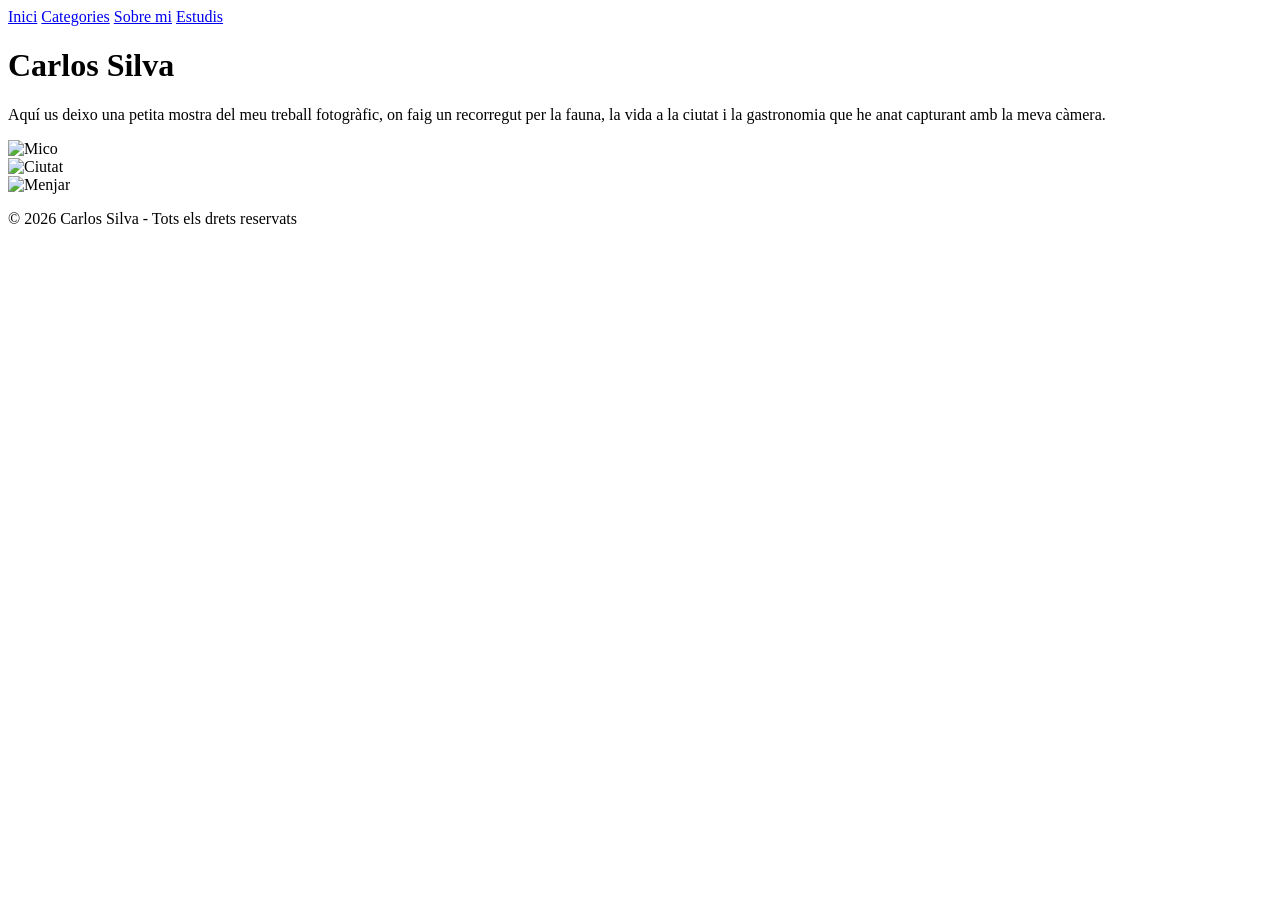
==== index.html @ 20894170 "Add files via upload" ====
<!DOCTYPE html>
<html lang="ca">
<head>
  <meta charset="UTF-8">
  <meta name="viewport" content="width=device-width, initial-scale=1.0">
  <title>Carlos Silva </title>
  <link rel="stylesheet" href="./css/style.css">
</head>
<body>

  <header>
    <nav>
      <a href="/index.html">Inici</a>
      <a href="./pages/categories.html">Categories</a>
      <a href="./pages/Sobre_mi.html">Sobre mi</a>
      <a href="pages/estudis.html">Estudis</a>
    </nav>
  </header>

  <main>
    <h1>Carlos Silva </h1>
    
    <p>
      Aquí us deixo una petita mostra del meu treball fotogràfic, on faig un recorregut per la fauna, la vida a la ciutat i la gastronomia que he anat capturant amb la meva càmera.
    </p>

    <div class="galeria">
      <div class="foto">
        <img src="https://images.unsplash.com/photo-1540575467063-178a50c2df87?w=300&h=300&fit=crop" alt="Mico">
      </div>
      <div class="foto">
        <img src="https://images.unsplash.com/photo-1514565131-fce0801e5785?w=300&h=300&fit=crop" alt="Ciutat">
      </div>
      <div class="foto">
        <img src="https://images.unsplash.com/photo-1551024506-0bccd828d307?w=300&h=300&fit=crop" alt="Menjar">
      </div>
    </div>
  </main>
 
  <footer>
        <p>&copy; 2026 Carlos Silva - Tots els drets reservats</p>
    </footer>

  

</body>

</html>
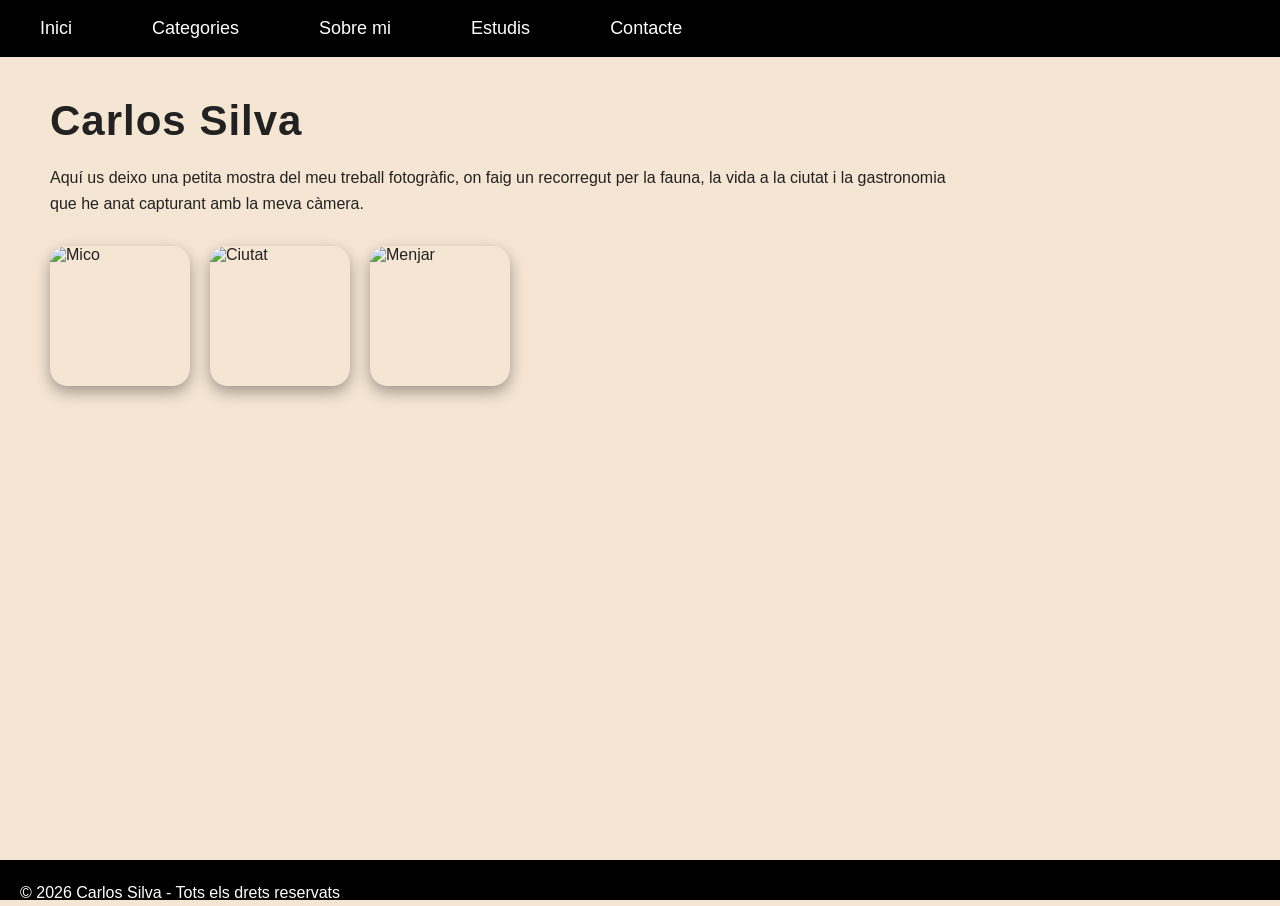
==== commit f6c79728: "Add files via upload" ====
--- a/index.html
+++ b/index.html
@@ -13,7 +13,8 @@
       <a href="/index.html">Inici</a>
       <a href="./pages/categories.html">Categories</a>
       <a href="./pages/Sobre_mi.html">Sobre mi</a>
-      <a href="pages/estudis.html">Estudis</a>
+      <a href="./pages/estudis.html">Estudis</a>
+      <a href="./pages/contacta.html">Contacte</a>
     </nav>
   </header>
 
--- a/css/style.css
+++ b/css/style.css
@@ -0,0 +1,163 @@
+* {
+  margin: 0;
+  padding: 0;
+  box-sizing: border-box;
+}
+
+body {
+  font-family: Arial, Helvetica, sans-serif;
+  background-color: #f5e6d3;
+  color: #222;
+  min-height: 100vh;
+  display: flex;
+  flex-direction: column;
+}
+
+
+header {
+  background-color: #000;
+  padding: 18px 40px;
+}
+
+nav {
+  display: flex;
+  justify-content: flex-start;
+  gap: 80px;
+}
+
+nav a {
+  color: white;
+  text-decoration: none;
+  font-size: 18px;
+  font-weight: normal;
+}
+
+nav a:hover {
+  text-decoration: underline;
+}
+
+
+main {
+  flex: 1;
+  padding: 40px 50px;
+  max-width: 1200px;
+}
+
+
+h1 {
+  font-size: 42px;
+  font-weight: bold;
+  margin-bottom: 20px;
+  letter-spacing: 1px;
+}
+
+h2 {
+  font-size: 28px;
+  margin: 30px 0 15px 0;
+}
+
+p {
+  font-size: 16px;
+  line-height: 1.6;
+  margin-bottom: 30px;
+  max-width: 900px;
+}
+
+
+.galeria {
+  display: flex;
+  flex-wrap: wrap;
+  gap: 20px;
+  margin-bottom: 40px;
+}
+
+.foto {
+  width: 140px;
+  height: 140px;
+  border-radius: 18px;
+  overflow: hidden;
+  box-shadow: 0 6px 15px rgba(0, 0, 0, 0.35);
+  transition: transform 0.2s;
+}
+
+.foto:hover {
+  transform: scale(1.05);
+}
+
+.foto img {
+  width: 100%;
+  height: 100%;
+  object-fit: cover;
+  display: block;
+}
+
+
+.cajas {
+  display: flex;
+  flex-wrap: wrap;
+  gap: 25px;
+  margin-top: 20px;
+}
+
+.caja {
+  background-color: #e8e8e8;
+  padding: 25px;
+  border-radius: 18px;
+  width: 280px;
+  box-shadow: 0 6px 15px rgba(0, 0, 0, 0.25);
+  font-size: 15px;
+  line-height: 1.5;
+}
+
+
+footer {
+  background-color: #000;
+  height: 40px;
+  margin-top: auto;
+}
+
+footer {
+  padding: 20px;
+  background-color: black;
+  color: white;
+
+}
+
+.taula-contennidor {
+  width: 100%;
+  overflow-x: auto;
+  margin-top: 20px;
+}
+
+.horari {
+  width: 100%;
+  border-collapse: collapse;
+  background-color: #e8e8e8b0;
+  min-width: 850px;
+}
+
+.horari th,
+.horari td {
+  border: 1px solid #e8e8e8ad;
+  padding: 12px;
+  text-align: left;
+  font-size: 14px;
+}
+
+.horari th {
+  background-color: #222;
+  color: #e8e8e8c0;
+  text-align: center;
+}
+
+.horari td:first-child {
+  font-weight: bold;
+  text-align: center;
+  white-space: nowrap;
+}
+
+.descans td {
+  font-weight: bold;
+  text-align: center;
+  background-color: #f3eded;
+}
